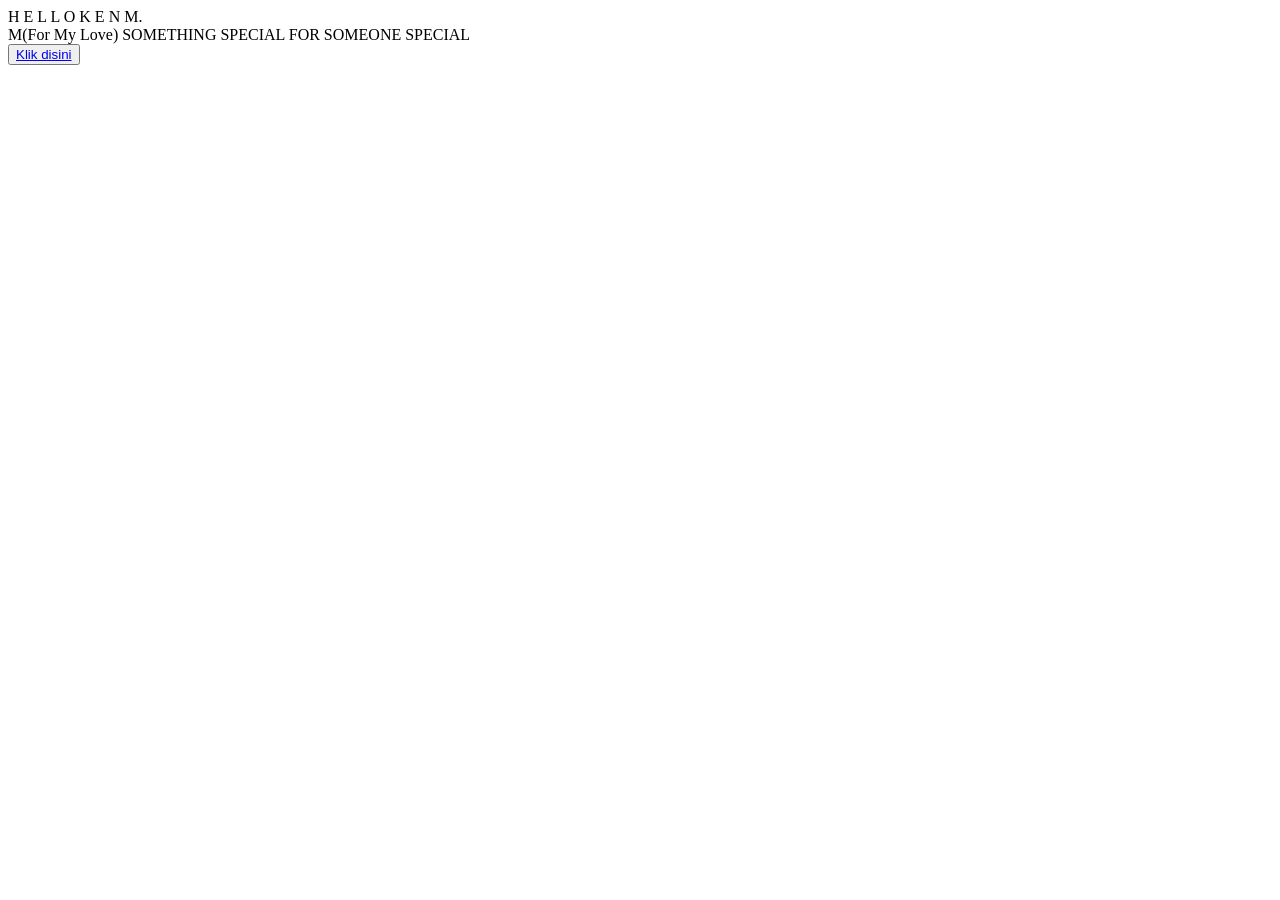
==== index.html @ ba78b443 "Update greeting and description in index.html" ====
<!DOCTYPE html>
<html lang="en">

<head>
    <meta charset="UTF-8">
    <meta http-equiv="X-UA-Compatible" content="IE=edge">
    <meta name="viewport" content="width=device-width, initial-scale=1.0">
    <link rel="stylesheet" href="css/style.css">
    <link rel="icon" href="img/flowers.png" type="image/x-icon">
    <title>Flowers</title>
</head>

<body>
    <div class="greetings">
        <!-- silahkan menambah kata sesuai keinginan dengan <span>text...</span -->
        <span>H</span>
        <span>E</span>
        <span>L</span>
        <span>L</span>
        <span>O</span>
        <span>K</span>
        <span>E</span>
        <span>N</span>
        <span>M.</span>
        
        
    </div>
    <div class="description">
         <span>M(For My Love)</span>
        <span>SOMETHING SPECIAL FOR SOMEONE SPECIAL</span>
    </div>
    <div class="button">
        <button>
            <a href="flower.html">Klik disini</a>
        </button>

    </div>
</body>

</html>
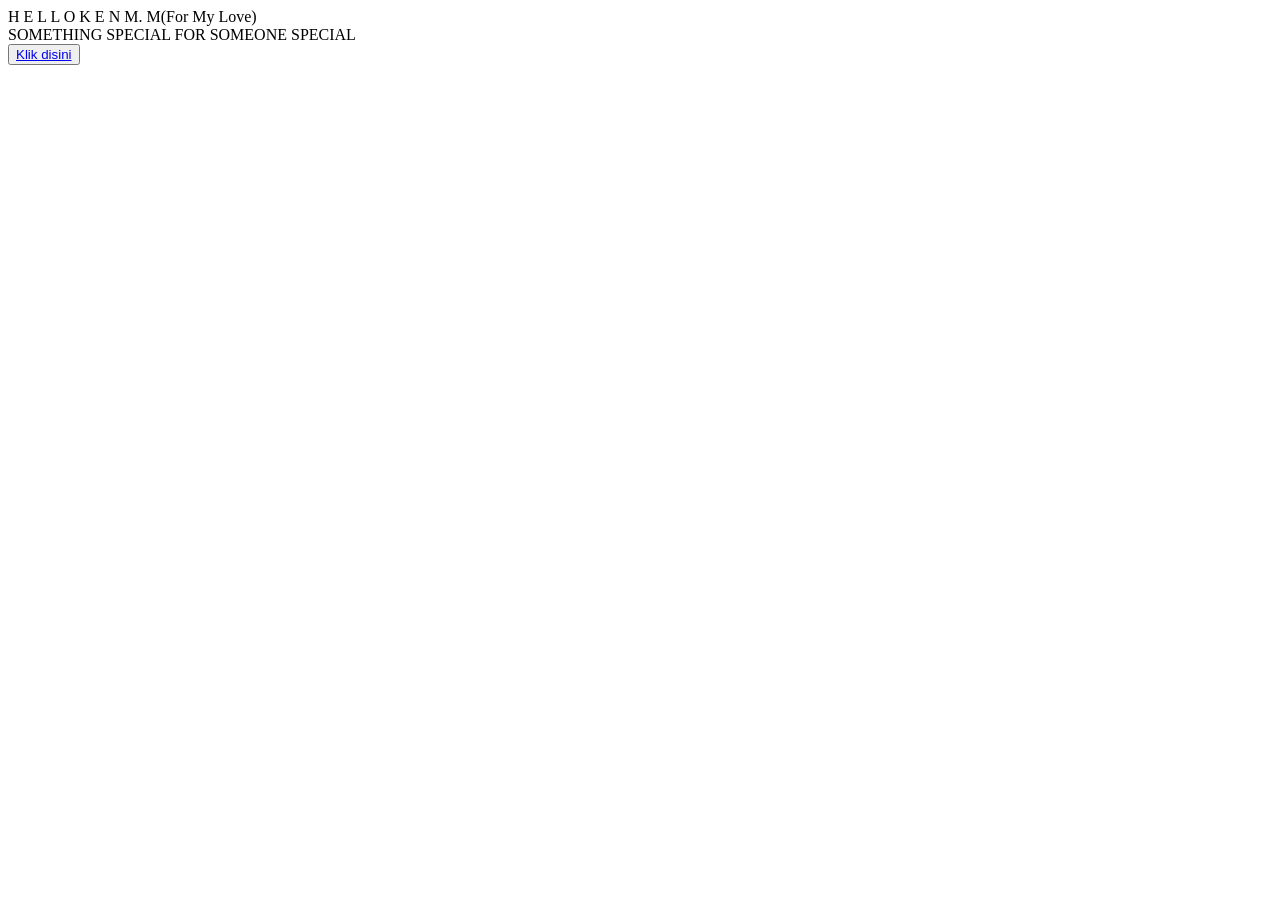
==== commit 27519685: "Update index.html" ====
--- a/index.html
+++ b/index.html
@@ -22,11 +22,10 @@
         <span>E</span>
         <span>N</span>
         <span>M.</span>
-        
+        <span>M(For My Love)</span>
         
     </div>
     <div class="description">
-         <span>M(For My Love)</span>
         <span>SOMETHING SPECIAL FOR SOMEONE SPECIAL</span>
     </div>
     <div class="button">
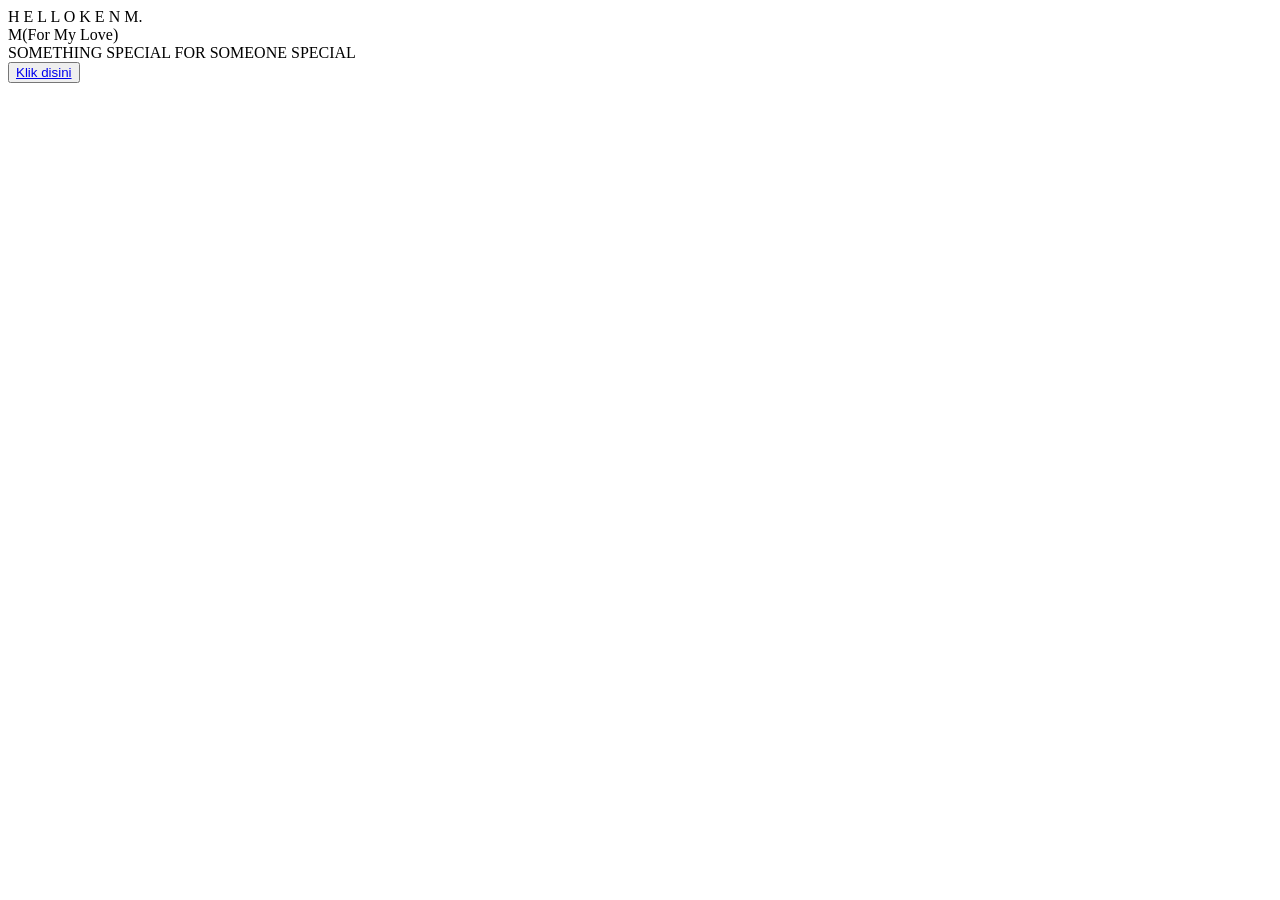
==== commit 5c21b260: "Move 'M(For My Love)' to a new description div" ====
--- a/index.html
+++ b/index.html
@@ -22,12 +22,16 @@
         <span>E</span>
         <span>N</span>
         <span>M.</span>
-        <span>M(For My Love)</span>
         
+        
+    </div>
+    <div class="description">
+       <span>M(For My Love)</span>
     </div>
     <div class="description">
         <span>SOMETHING SPECIAL FOR SOMEONE SPECIAL</span>
     </div>
+    
     <div class="button">
         <button>
             <a href="flower.html">Klik disini</a>
